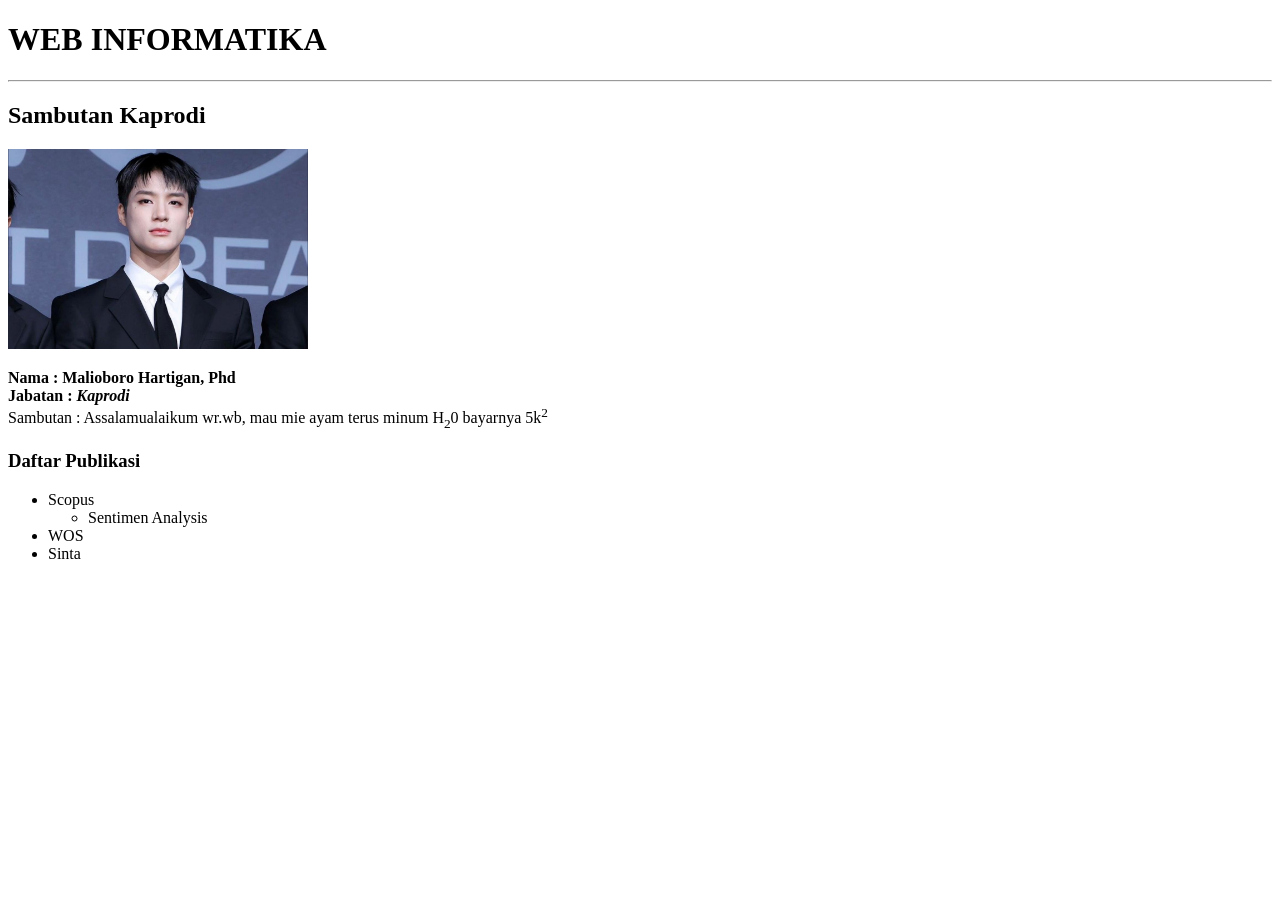
==== index.html @ b8cb34ee "add homepage" ====
<!DOCTYPE html>
<html lang="en">
<head>
    <meta charset="UTF-8">
    <meta name="viewport" content="width=device-width, initial-scale=1.0">
    <title>Informatika Kelas A</title>
</head>
<body>
    <h1>WEB INFORMATIKA</h1>
    <hr>
    <h2>Sambutan Kaprodi</h2>
    <img src="assets/images/kaprodi.jpg" alt="Kaprodi" width="300px" />
    <p>
        <b> Nama : Malioboro Hartigan, Phd <br/>
        Jabatan : <i> Kaprodi </i><br/> </b>
        Sambutan : Assalamualaikum wr.wb, mau mie ayam terus minum H<sub>2</sub>0 bayarnya 5k<sup>2</sup><br/>
    </p>
    <h3>Daftar Publikasi</h3>
    <ul>
        <li>Scopus</li>
          <ul>
            <li>Sentimen Analysis</li>
          </ul>
        <li>WOS</li>
        <li>Sinta</li>
    </ul>
</body>
</html>
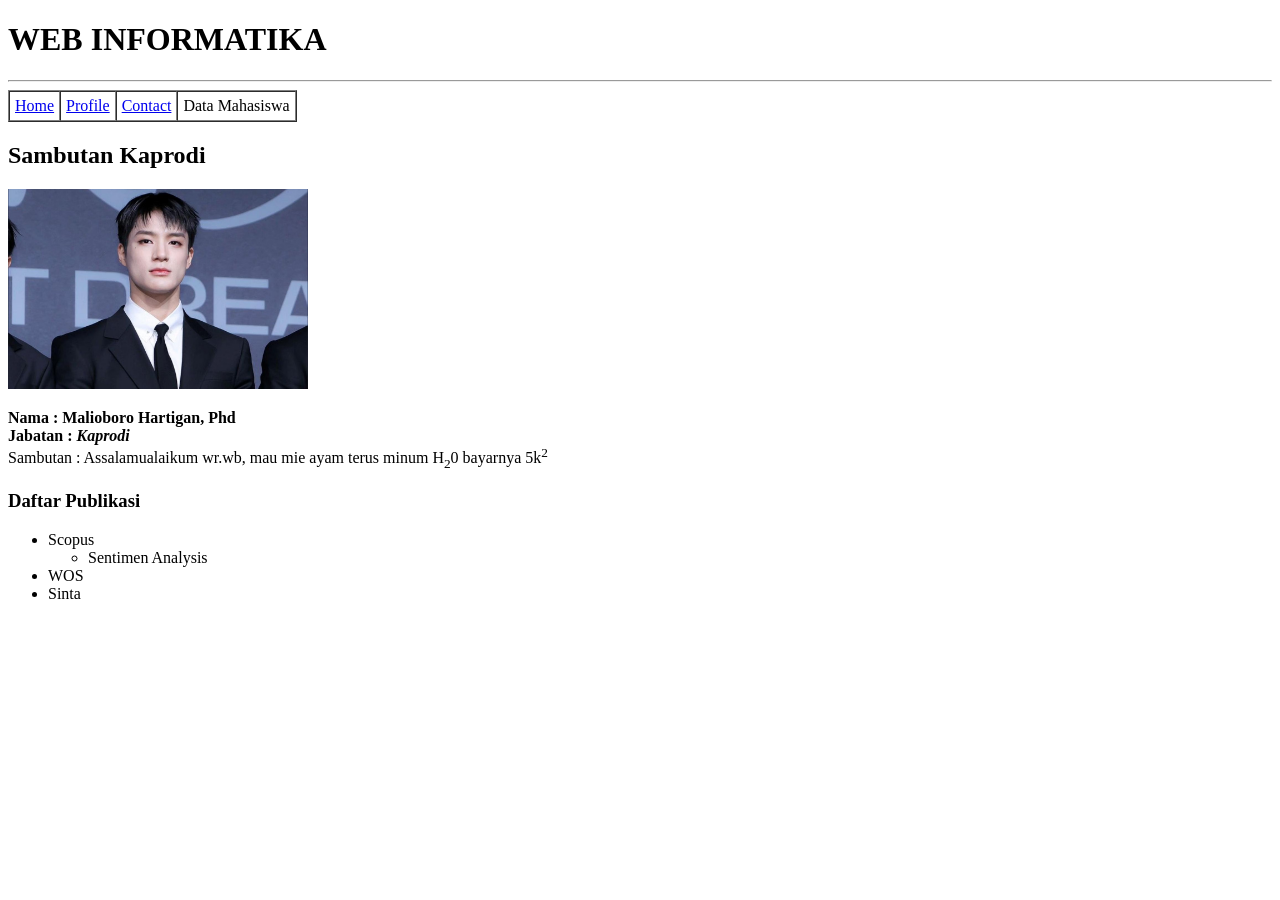
==== commit 5f93aa74: "add navigation" ====
--- a/index.html
+++ b/index.html
@@ -8,6 +8,16 @@
 <body>
     <h1>WEB INFORMATIKA</h1>
     <hr>
+    <table border="1" cellspacing="0" cellpadding="5px"> 
+        <tr>
+            <td>
+                <a href="index.html">Home</a>
+                <td><a href="profile.html">Profile</a></td>
+                <td><a href="contact.html">Contact</a></td>
+            </td>
+            <td>Data Mahasiswa</td>
+        </tr>
+    </table>
     <h2>Sambutan Kaprodi</h2>
     <img src="assets/images/kaprodi.jpg" alt="Kaprodi" width="300px" />
     <p>
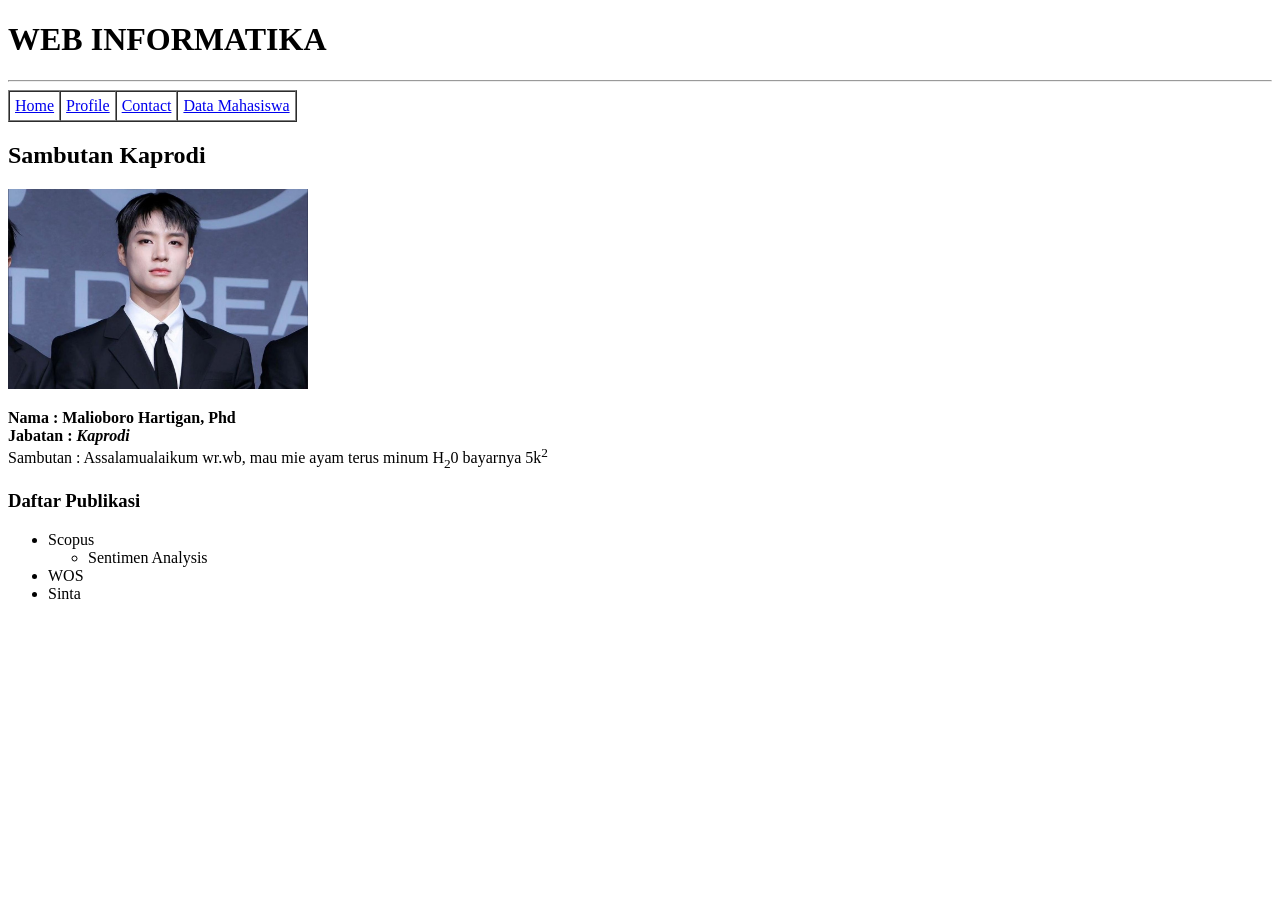
==== commit e9997831: "membuat tabel mahasiswa" ====
--- a/index.html
+++ b/index.html
@@ -14,8 +14,9 @@
                 <a href="index.html">Home</a>
                 <td><a href="profile.html">Profile</a></td>
                 <td><a href="contact.html">Contact</a></td>
+                <td><a href="mahasiswa.html">Data Mahasiswa</a></td>
+
             </td>
-            <td>Data Mahasiswa</td>
         </tr>
     </table>
     <h2>Sambutan Kaprodi</h2>
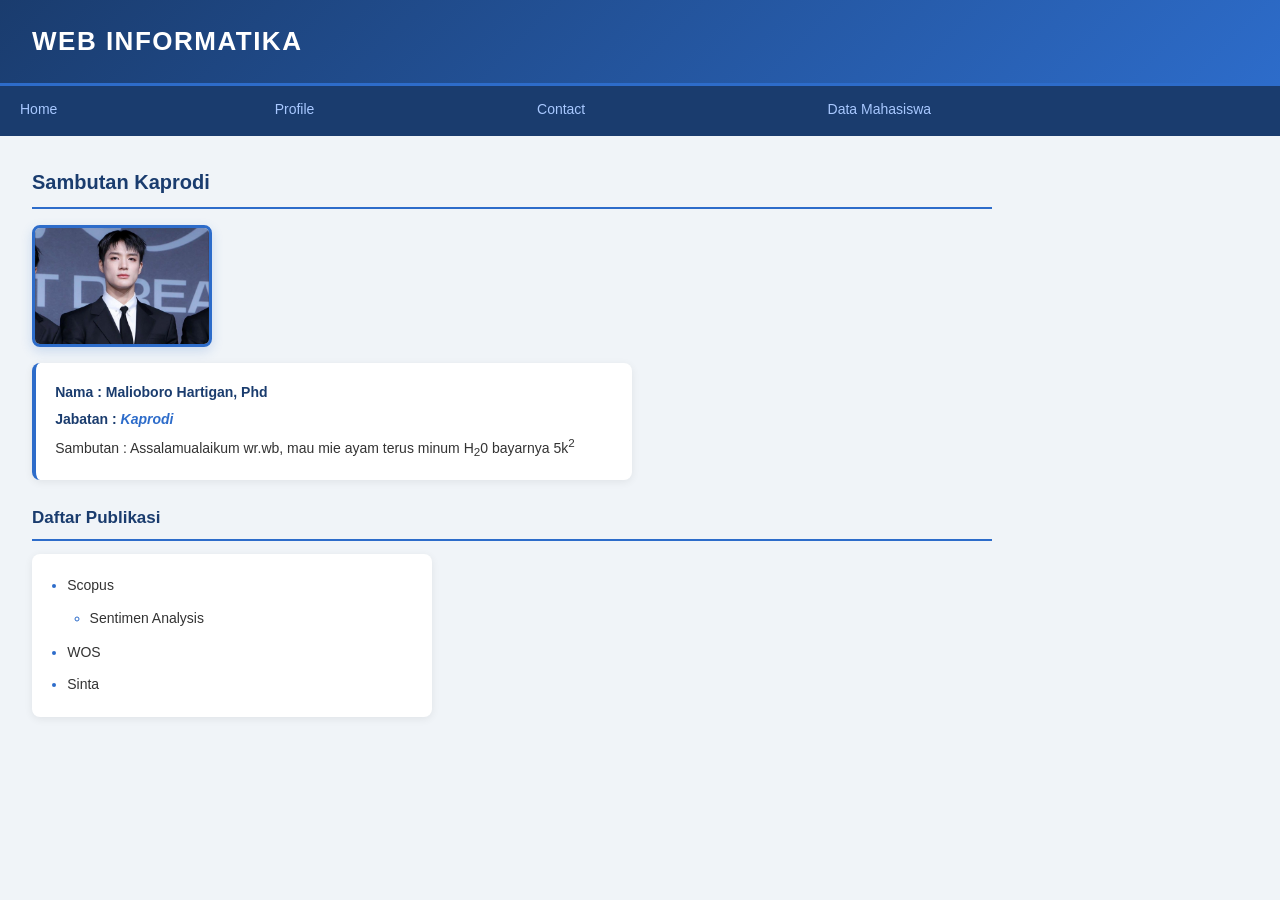
==== commit 62e6621f: "styling page home" ====
--- a/index.html
+++ b/index.html
@@ -4,6 +4,7 @@
     <meta charset="UTF-8">
     <meta name="viewport" content="width=device-width, initial-scale=1.0">
     <title>Informatika Kelas A</title>
+    <link rel="stylesheet" href="assets/css/style.css">
 </head>
 <body>
     <h1>WEB INFORMATIKA</h1>
--- a/assets/css/style.css
+++ b/assets/css/style.css
@@ -0,0 +1,192 @@
+/*=== RESET & BASE === */
+*{
+    margin: 0;
+    padding: 0;
+    box-sizing: border-box;
+}
+
+body {
+    font-family: 'Segoe UI', Arial, sans-serif;
+    font-size: 15px;
+    background-color: #f0f4f8;
+    color: #333333;
+    line-height: 1.7;
+}
+
+a {
+    text-decoration: none;
+    color: #2d6cca;
+}
+
+a:hover {
+    color: #1a3c6e;
+    text-decoration: underline;
+}
+
+/*=== JUDUL HALAMAN === */
+h1 {
+    background: linear-gradient(135deg, #1a3c6e, #2d6cca);
+    color: white;
+    padding: 1.2rem 2rem;
+    font-size: 26px;
+    font-weight: 700;
+    letter-spacing: 1.5px;
+}
+
+/* === GARIS BAWAH JUDUL === */
+hr {
+    border: none;
+    border-top: 3px solid #2d6cca;
+    margin: 0;
+}
+
+/* === TABEL NAVIGASI === */
+body > table {
+    background-color: #1a3c6e;
+    width: 100%;
+    border: none !important;
+    border-collapse: collapse;
+    margin-bottom: 0;
+}
+
+body > table td {
+    border: none !important;
+    padding: 0 !important;
+}
+
+body > table a {
+    display: inline-block;
+    color: #a8c8ff;
+    padding: 12px 20px;
+    font-size: 14px;
+    border-bottom: 3px solid transparent;
+    transition: color 0.2s, border-color 0.2s;
+    text-decoration: none;
+}
+
+body > table a:hover {
+    color: #ffffff;
+    border-bottom-color: #4da6ff;
+    text-decoration: none;
+}
+
+/*=== KONTEN UTAMA === */
+h2, h3, p, ul, img {
+    margin-left: 2rem;
+    margin-right: 2rem;
+}
+
+/* === SAMBUTAN === */
+h2 {
+    color: #1a3c6e;
+    font-size: 20px;
+    font-weight: 700;
+    margin-top: 1.8rem;
+    margin-bottom: 1rem;
+    padding-bottom: 8px;
+    border-bottom: 2px solid #2d6cca;
+    max-width: 960px;
+}
+
+/* === FOTO === */
+img[alt="Kaprodi"] {
+    display: block;
+    width: 180px !important;
+    height: auto;
+    border-radius: 8px;
+    border: 3px solid #2d6cca;
+    box-shadow: 0 4px 12px rgba(45, 108, 202, 0.2);
+    margin-bottom: 1rem;
+}
+
+/* === INFO === */
+p {
+    background: #ffffff;
+    border-radius: 8px;
+    padding: 1rem 1.2rem;
+    box-shadow: 0 2px 8px rgba(0, 0, 0, 0.07);
+    font-size: 14px;
+    line-height: 1.9;
+    margin-bottom: 1.5rem;
+    border-left: 4px solid #2d6cca;
+    max-width: 600px;
+}
+
+p b {
+    color:#1a3c6e;
+}
+
+p i {
+    color:#2d6cca;
+}
+
+/* === H3 === */
+h3 {
+    color:#1a3c6e;
+    font-size: 17px;
+    font-weight: 700;
+    margin-top: 0.5rem;
+    margin-bottom: 0.8rem;
+    padding-bottom: 6px;
+    border-bottom: 2px solid #2d6cca;
+    max-width: 960px;
+}
+
+/* === DAFTAR PUBLIKASI === */
+ul {
+    background: #ffffff;
+    border-radius: 8px;
+    padding: 1rem 1rem 1rem 2.2rem;
+    box-shadow: 0 2px 8px rgba(0, 0, 0, 0.07);
+    margin-bottom: 2rem;
+    max-width: 400px;
+    list-style-type: disc;
+}
+
+ul ul {
+    background: transparent;
+    box-shadow: none;
+    padding: 2px 0 2px 1.4rem;
+    margin: 0;
+    list-style-type: circle;
+}
+
+ul li {
+    font-size: 14px;
+    color: #333;
+    padding: 4px 0;
+}
+
+ul li::marker {
+    color:#2d6cca;
+}
+
+/* === RESPONSIVE === */
+@media (max-width: 640px) {
+    h1 {
+        font-size: 20px;
+        padding: 1rem 1.2rem;
+    }
+
+    body > table a {
+        padding: 10px 12px;
+        font-size: 13px;
+    }
+
+    h2, h3, p, ul, img {
+        margin-left: 1rem;
+        margin-right: 1rem;
+    }
+
+    img[alt="Kaprodi"] {
+        width: 140px !important;
+    }
+
+    p {
+        font-size: 13px;
+    }
+}
+
+
+
+
